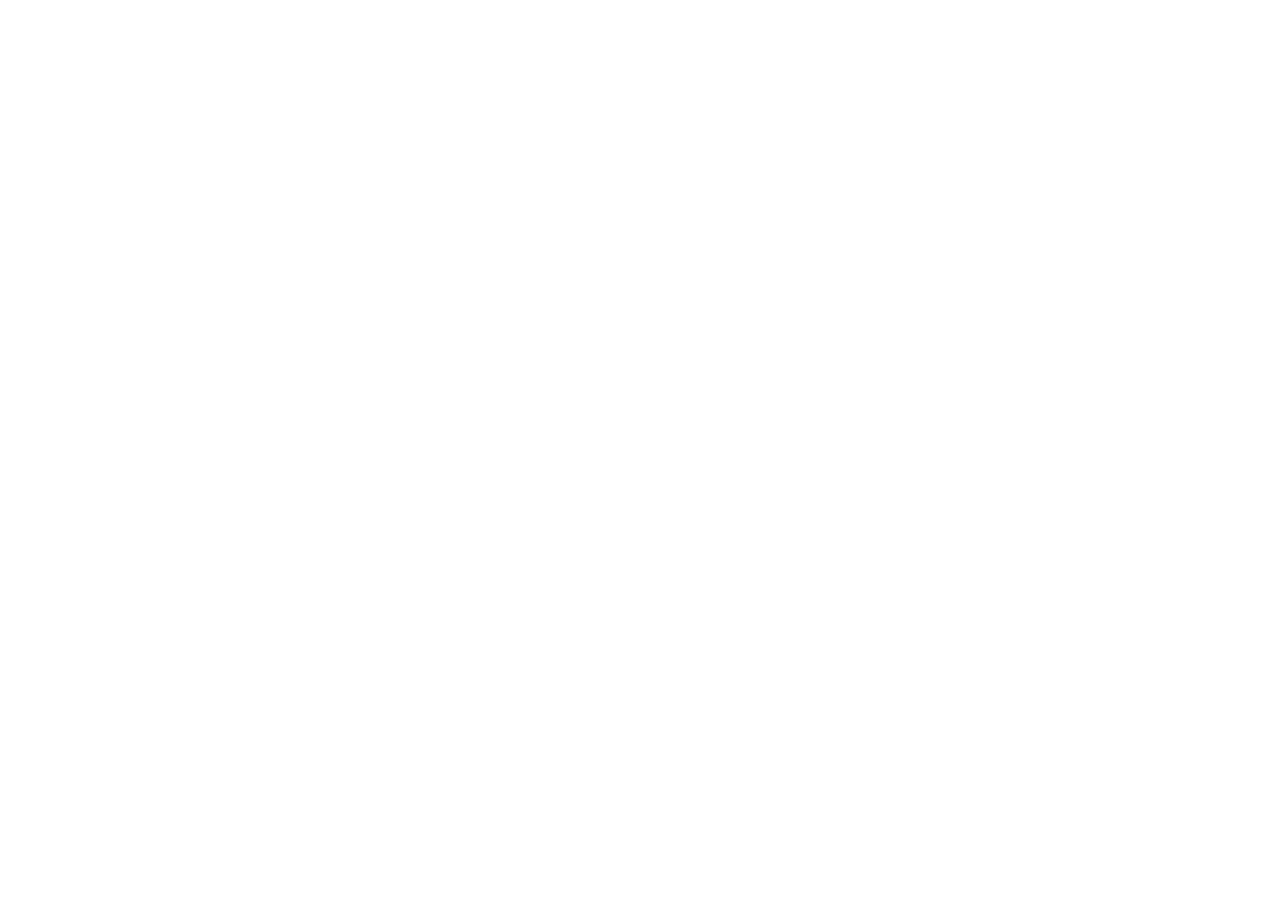
==== loading.html @ 740a8e6a "Update loading.html" ====
<!DOCTYPE html>
<html lang="en">
<head>
    <meta charset="UTF-8">
    <meta name="viewport" content="width=device-width, initial-scale=1.0">
    <title>Loading...</title>
    <link rel="stylesheet" href="styles.css">
</head>
<body>
    <div class="loading-container">
        <div class="loader"></div>
    </div>
</body>
</html>
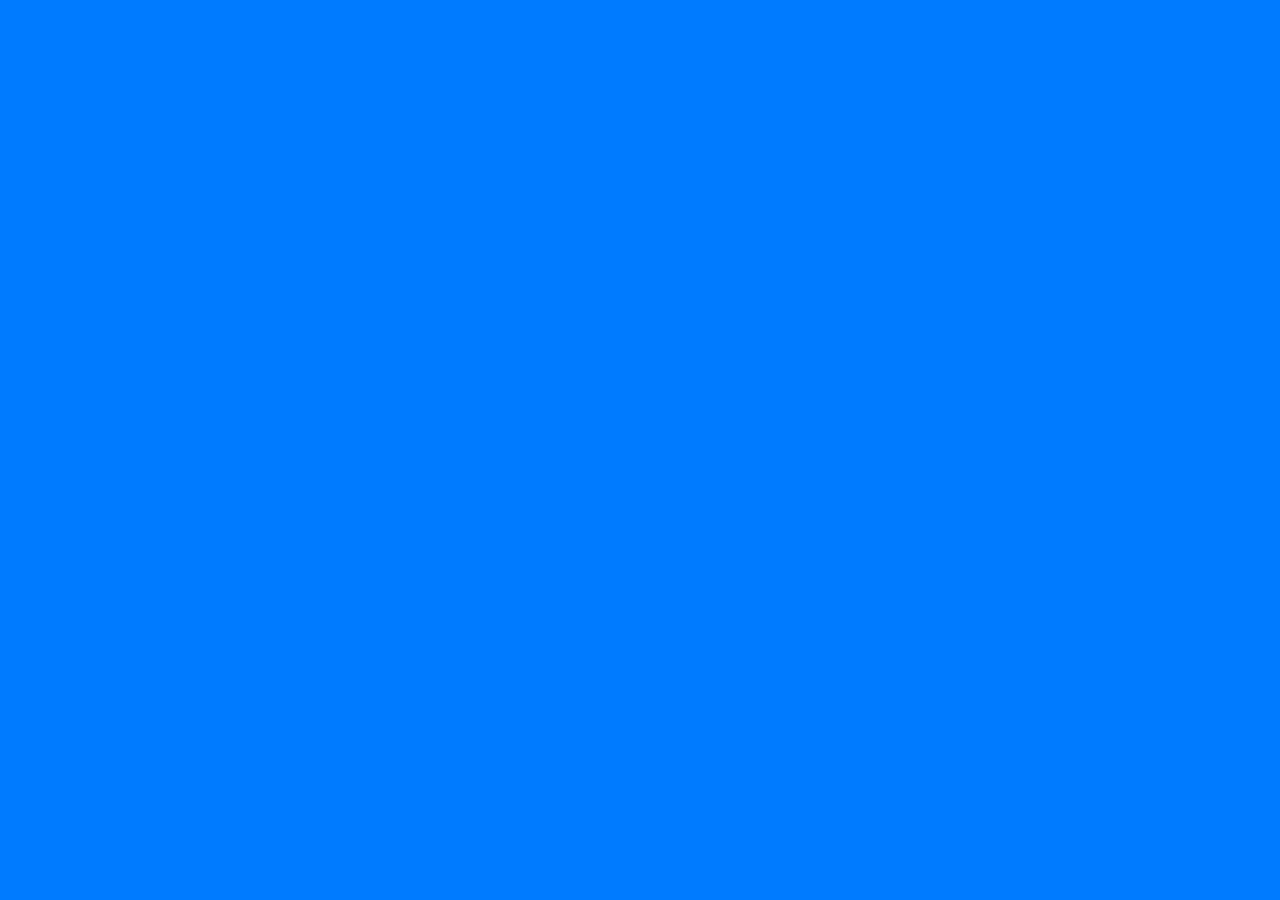
==== commit 469a7f0c: "Update loading.html" ====
--- a/loading.html
+++ b/loading.html
@@ -4,7 +4,50 @@
     <meta charset="UTF-8">
     <meta name="viewport" content="width=device-width, initial-scale=1.0">
     <title>Loading...</title>
-    <link rel="stylesheet" href="styles.css">
+    <style>
+        body {
+            font-family: Arial, sans-serif;
+            display: flex;
+            justify-content: center;
+            align-items: center;
+            height: 100vh;
+            background-color: #007bff; /* Sfondo Blu */
+            margin: 0;
+        }
+        .loading-container {
+            display: flex;
+            justify-content: center;
+            align-items: center;
+            height: 100vh;
+        }
+        .loader {
+            width: 65px;
+            aspect-ratio: 1;
+            position: relative;
+        }
+        .loader:before,
+        .loader:after {
+            content: "";
+            position: absolute;
+            border-radius: 50px;
+            box-shadow: 0 0 0 3px inset #ffffff; /* Bianco */
+            animation: l4 2.5s infinite;
+        }
+        .loader:after {
+            animation-delay: -1.25s;
+        }
+        @keyframes l4 {
+            0% { inset: 0 35px 35px 0; }
+            12.5% { inset: 0 35px 0 0; }
+            25% { inset: 35px 35px 0 0; }
+            37.5% { inset: 35px 0 0 0; }
+            50% { inset: 35px 0 0 35px; }
+            62.5% { inset: 0 0 0 35px; }
+            75% { inset: 0 0 35px 35px; }
+            87.5% { inset: 0 0 35px 0; }
+            100% { inset: 0 35px 35px 0; }
+        }
+    </style>
 </head>
 <body>
     <div class="loading-container">
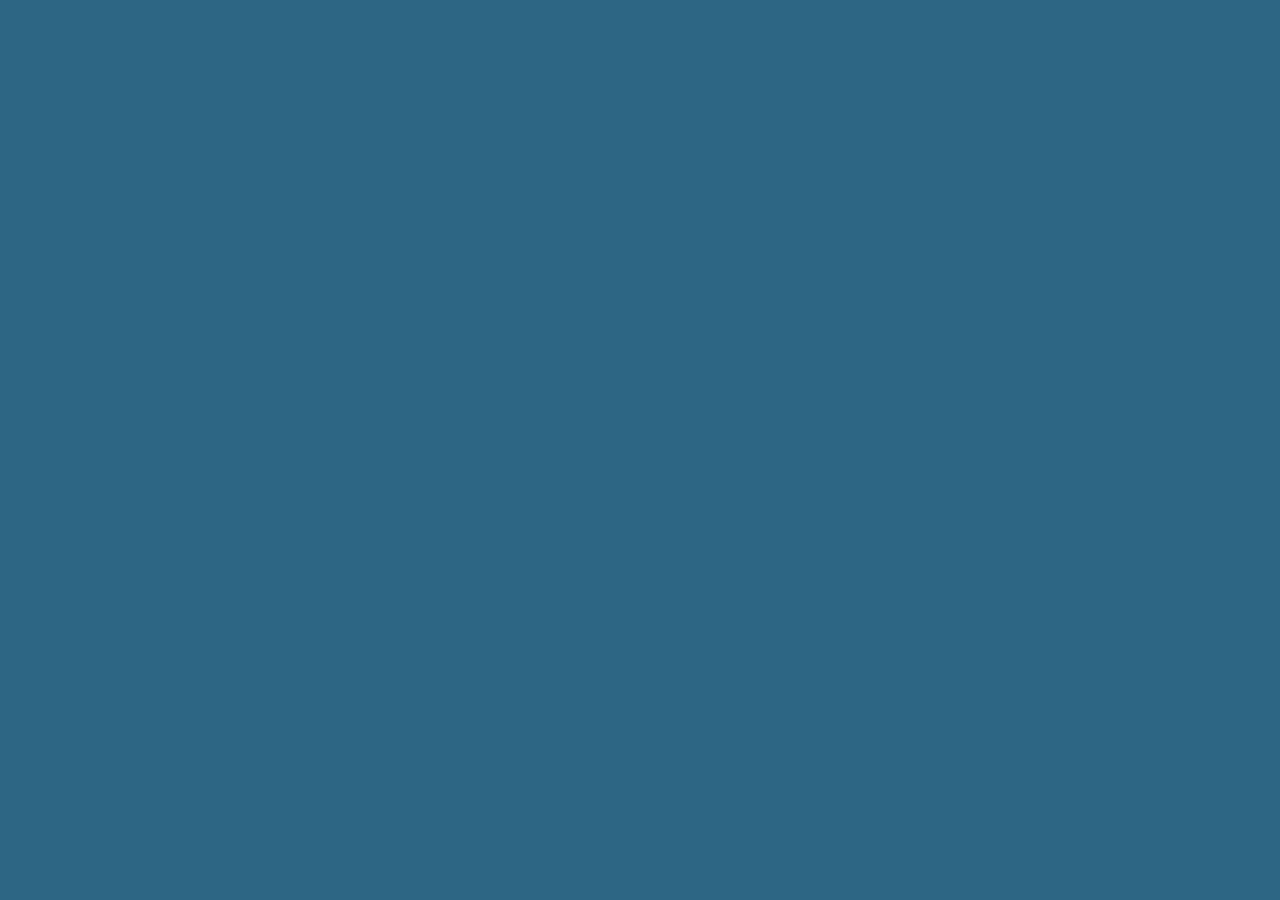
==== commit 1b02d406: "Update loading.html" ====
--- a/loading.html
+++ b/loading.html
@@ -5,37 +5,55 @@
     <meta name="viewport" content="width=device-width, initial-scale=1.0">
     <title>Loading...</title>
     <style>
+        /* Importazione del font Neue Haas Unica */
+        @font-face {
+            font-family: 'Neue Haas Unica';
+            src: url('fonts/NeueHaasUnica-Regular.woff2') format('woff2'),
+                 url('fonts/NeueHaasUnica-Regular.woff') format('woff');
+            font-weight: normal;
+            font-style: normal;
+        }
+
+        /* Stile generale */
         body {
-            font-family: Arial, sans-serif;
+            font-family: 'Neue Haas Unica', sans-serif;
             display: flex;
             justify-content: center;
             align-items: center;
             height: 100vh;
-            background-color: #007bff; /* Sfondo Blu */
+            background-color: #2D6684; /* Sfondo Blu Scuro */
             margin: 0;
         }
+
+        /* Contenitore per il caricamento */
         .loading-container {
             display: flex;
             justify-content: center;
             align-items: center;
             height: 100vh;
         }
+
+        /* Animazione della rotella */
         .loader {
             width: 65px;
             aspect-ratio: 1;
             position: relative;
         }
+
         .loader:before,
         .loader:after {
             content: "";
             position: absolute;
             border-radius: 50px;
-            box-shadow: 0 0 0 3px inset #ffffff; /* Bianco */
+            box-shadow: 0 0 0 3px inset white; /* Rotella Bianca */
             animation: l4 2.5s infinite;
         }
+
         .loader:after {
             animation-delay: -1.25s;
         }
+
+        /* Definizione dell'animazione */
         @keyframes l4 {
             0% { inset: 0 35px 35px 0; }
             12.5% { inset: 0 35px 0 0; }
